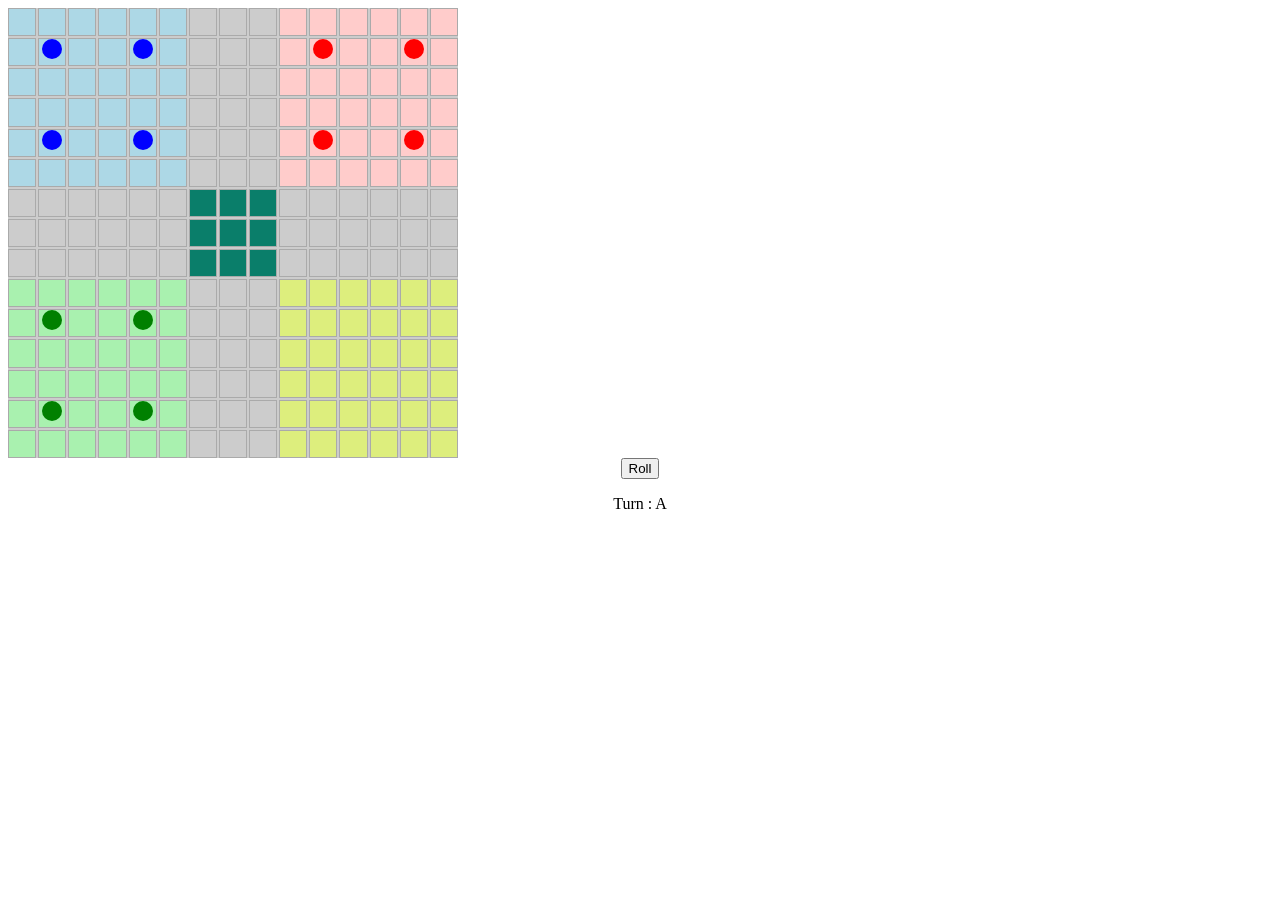
==== ludo/index.html @ 710d257a "feat:tasks" ====
<!DOCTYPE html>
<html>
<head>
<title>Ludo</title>
<script src="script.js" defer></script>
<link rel="stylesheet" href="styles.css">
</head>

<body>
<div id="game-screen">
<div id="grid-container">
</div>
</div>
<div id = "controls">
    <button id="roll-die">Roll</button>
    <div id="status">
        <p>Turn  : A </p>
    </div>
</div>
</body>
</html>
---- ludo/styles.css ----
body {
  text-align: center;
}

#gameScreen {
  display: inline-block; 
  margin: 30px auto;
  border: 2px solid black;
}

#grid-container {
  display: grid;
  grid-template-columns: repeat(15, 1fr);
  grid-template-rows: repeat(15, 1fr);
  width: 450px;
  height: 450px;
  gap: 2px;
  background-color: #ccc; 
}


.grid-item {
    border: 1px solid #aaa;
    box-sizing: border-box;
}

.home-blue {
    background-color: lightblue;
}

.home-red {
    background-color: #FFCCCB;
}

.home-green {
    background-color: #a9f1af;
}

.home-yellow {
    background-color: #ddee7d;
}

.center {
    background-color: #0a7e6a;
}

.pawn {
    width: 20px;
    height: 20px;
    border-radius: 50%;

    margin: auto;

    background-color: black;
}

.pawn.B {
    background-color: blue;
}

.pawn.R {
    background-color: red;
}

.pawn.G {
    background-color: green;
}

.pawn.Y {
    background-color: yellow;
}
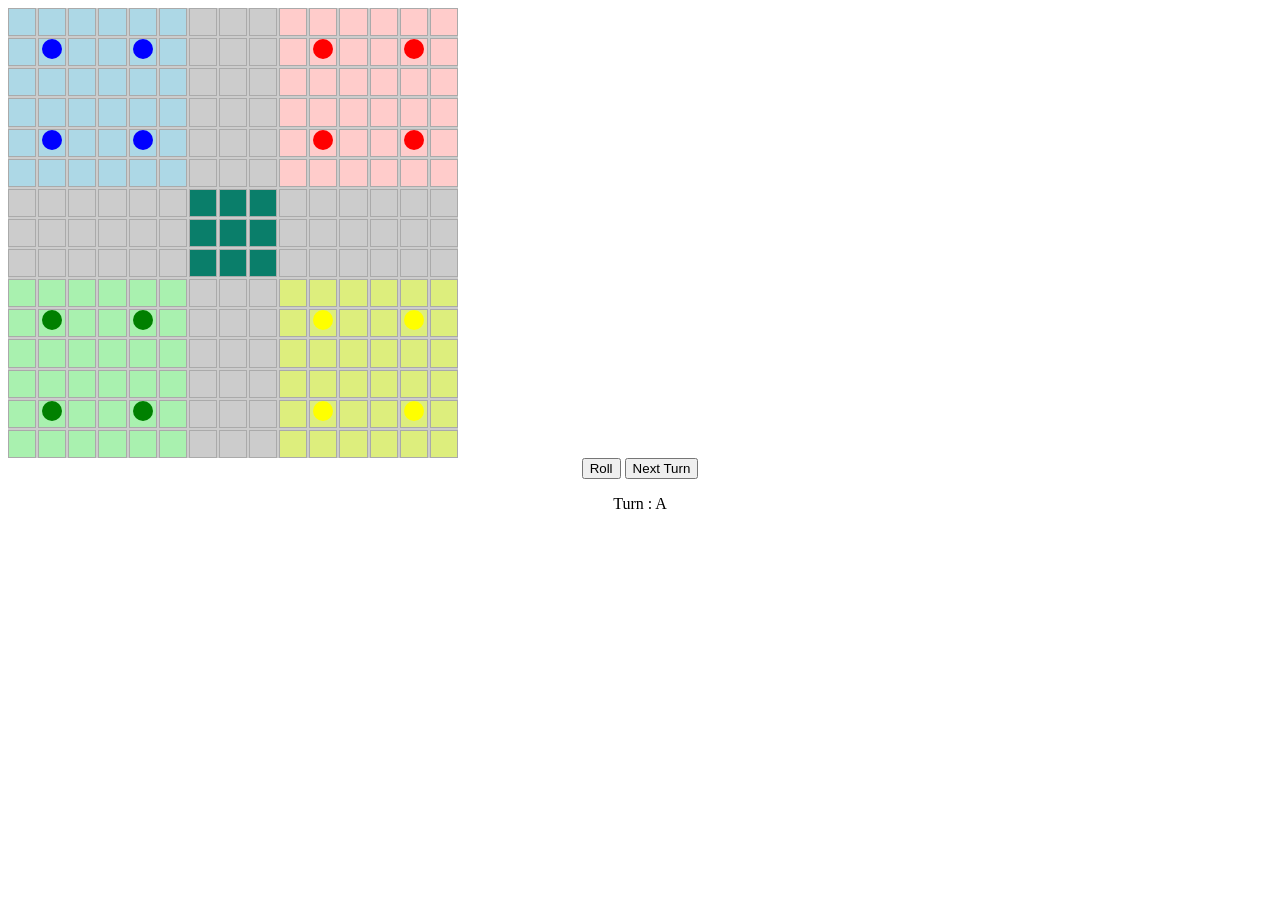
==== commit 1b568362: "feat:tasks" ====
--- a/ludo/index.html
+++ b/ludo/index.html
@@ -13,6 +13,7 @@
 </div>
 <div id = "controls">
     <button id="roll-die">Roll</button>
+    <button id="advance-turn">Next Turn</button>
     <div id="status">
         <p>Turn  : A </p>
     </div>
